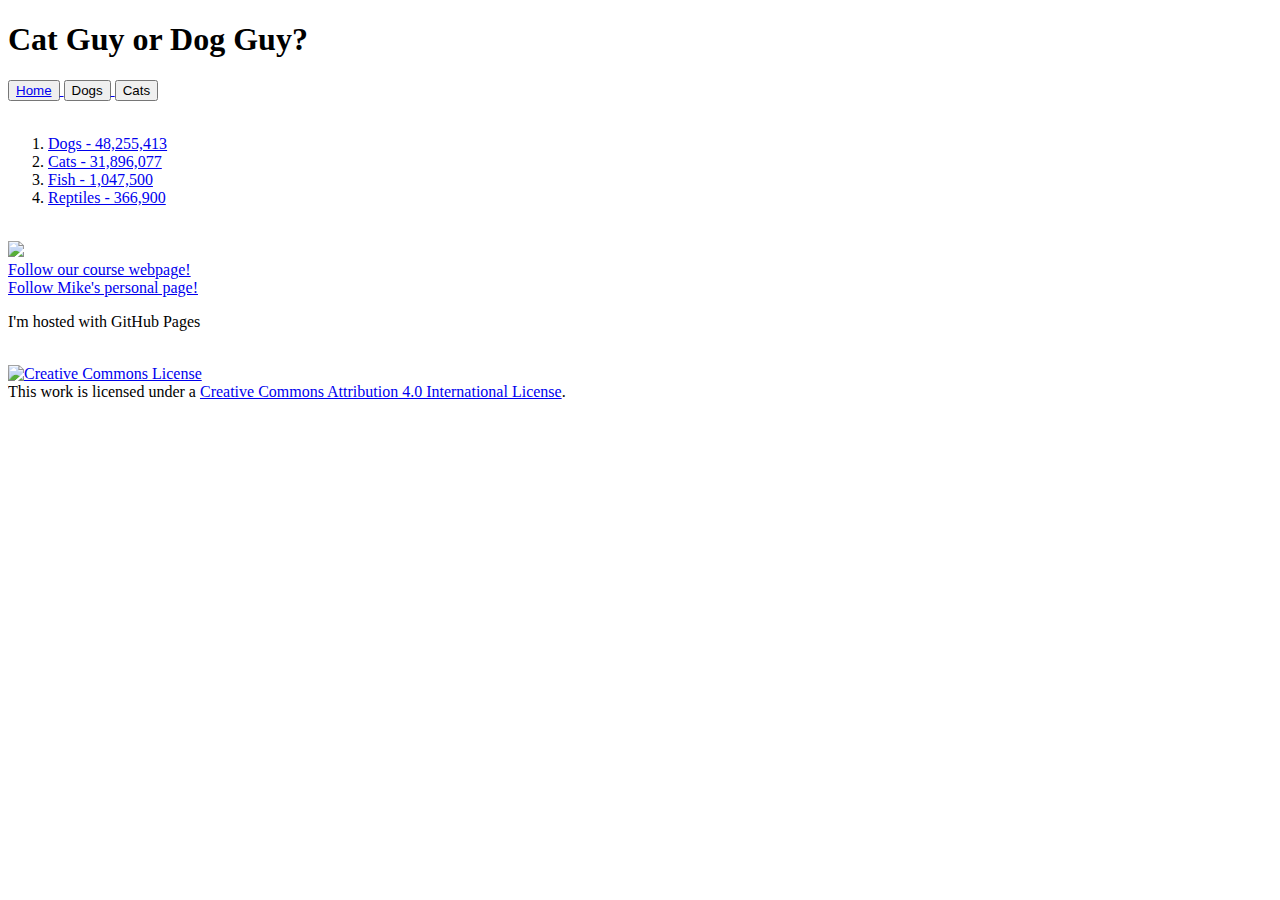
==== index.html @ 5701d744 "Update index.html" ====
<!DOCTYPE html>
<html>
    <head>
        <!-- Global site tag (gtag.js) - Google Analytics -->
<script async src="https://www.googletagmanager.com/gtag/js?id=UA-176829128-1"></script>
<script>
  window.dataLayer = window.dataLayer || [];
  function gtag(){dataLayer.push(arguments);}
  gtag('js', new Date());

  gtag('config', 'UA-176829128-1');
</script>

    </head>
    <body>
        <div id="fb-root"></div>
<script async defer crossorigin="anonymous" src="https://connect.facebook.net/en_US/sdk.js#xfbml=1&version=v8.0" nonce="hwRfHGH5"></script>
       <h1>Cat Guy or Dog Guy?</h1>
            <div class="topnav">
                    <button><a href="https://smccann11.github.io/">Home</button>
                    <button>Dogs</button>
                    <button>Cats</button>
            </div>
            <br>
                <ol>
                   <li><a href="https://www.worldatlas.com/articles/the-most-popular-animals-owned-as-pets-in-the-us.html">Dogs - 48,255,413</a></li>
                   <li><a href="https://www.worldatlas.com/articles/the-most-popular-animals-owned-as-pets-in-the-us.html">Cats - 31,896,077</a></li>
                   <li><a href="https://www.worldatlas.com/articles/the-most-popular-animals-owned-as-pets-in-the-us.html">Fish - 1,047,500</a></li>
                   <li><a href="https://www.worldatlas.com/articles/the-most-popular-animals-owned-as-pets-in-the-us.html">Reptiles - 366,900</a></li>
                </ol>
            <br>
            <img src="https://storage.googleapis.com/kaggle-competitions/kaggle/3362/media/woof_meow.jpg"/>
            <br>
                <a href="https://github.com/mikeizbicki/cmc-csci040">Follow our course webpage!</a>
                <br>
                <a href="https://izbicki.me">Follow Mike's personal page!</a>
        <p>I'm hosted with GitHub Pages</p>
        <div class="fb-like" data-href="https://smccann11.github.io" data-width="" data-layout="button_count" data-action="like" data-size="large" data-share="true"></div>
        <br>
        <a rel="license" href="http://creativecommons.org/licenses/by/4.0/"><img alt="Creative Commons License" style="border-width:0" src="https://i.creativecommons.org/l/by/4.0/88x31.png" /></a><br />This work is licensed under a <a rel="license" href="http://creativecommons.org/licenses/by/4.0/">Creative Commons Attribution 4.0 International License</a>.
    </body>
<!-- </html> -->
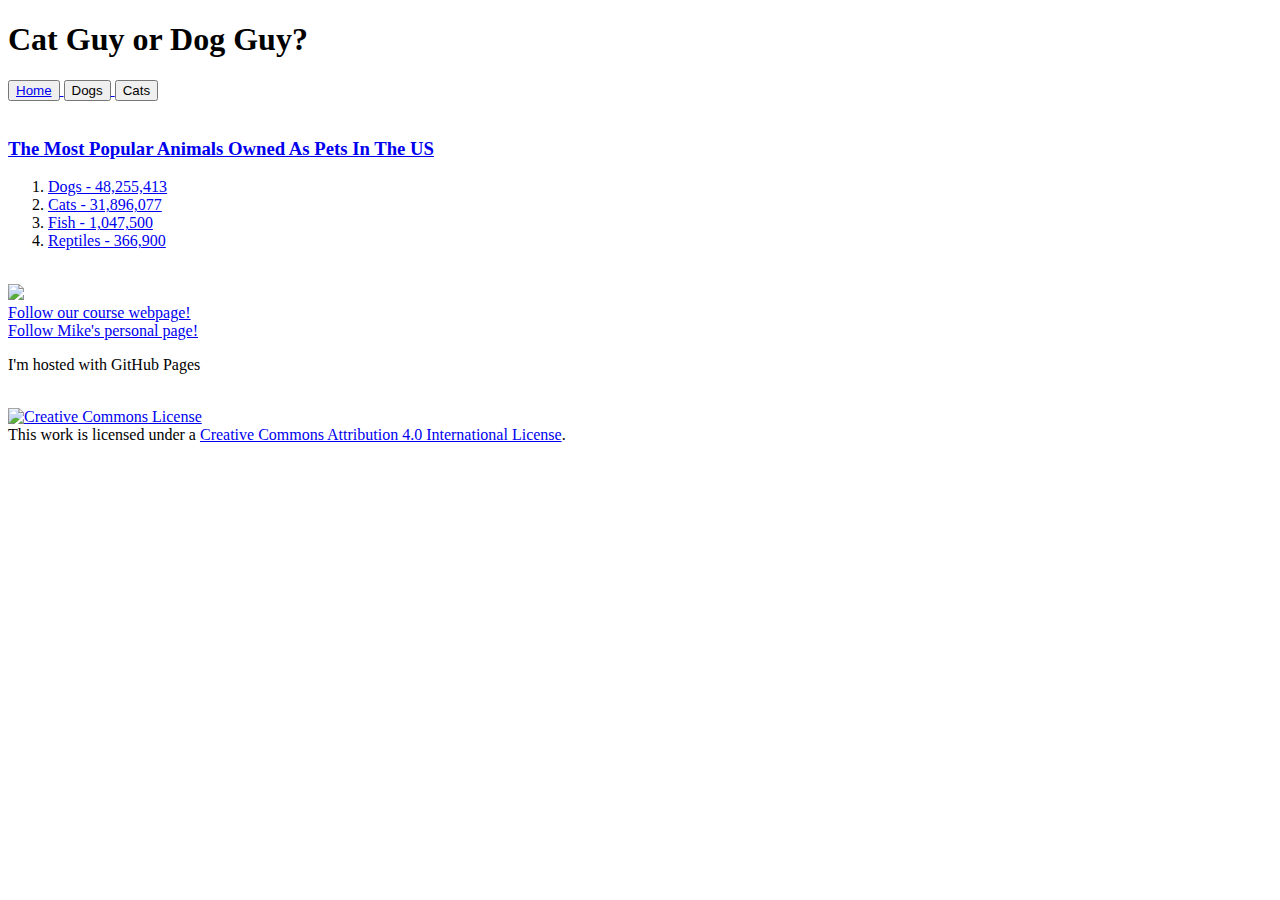
==== commit a3ea8b56: "Update index.html" ====
--- a/index.html
+++ b/index.html
@@ -22,6 +22,7 @@
                     <button>Cats</button>
             </div>
             <br>
+            <h3>The Most Popular Animals Owned As Pets In The US</h3>
                 <ol>
                    <li><a href="https://www.worldatlas.com/articles/the-most-popular-animals-owned-as-pets-in-the-us.html">Dogs - 48,255,413</a></li>
                    <li><a href="https://www.worldatlas.com/articles/the-most-popular-animals-owned-as-pets-in-the-us.html">Cats - 31,896,077</a></li>
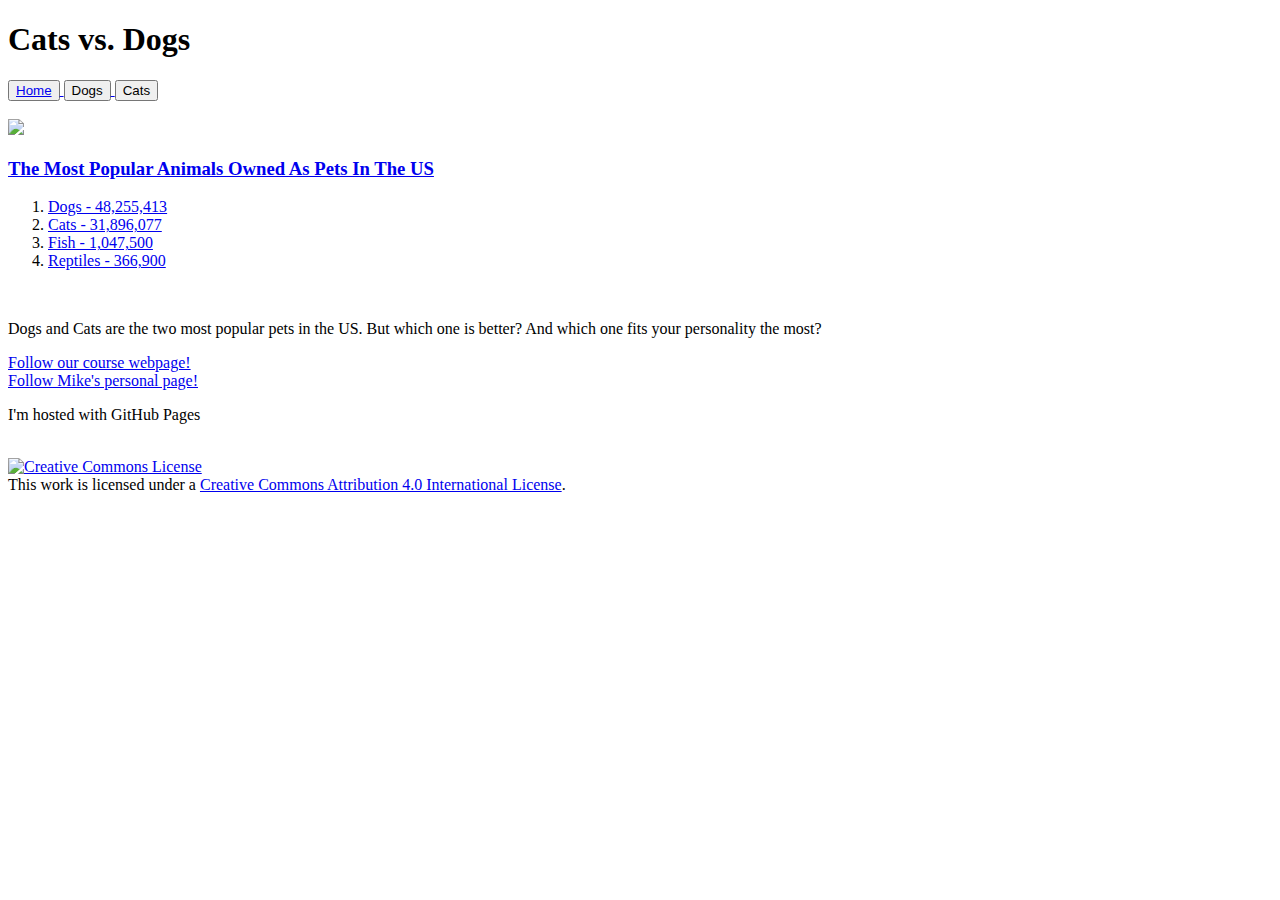
==== commit 27dbba6d: "Update index.html" ====
--- a/index.html
+++ b/index.html
@@ -15,12 +15,14 @@
     <body>
         <div id="fb-root"></div>
 <script async defer crossorigin="anonymous" src="https://connect.facebook.net/en_US/sdk.js#xfbml=1&version=v8.0" nonce="hwRfHGH5"></script>
-       <h1>Cat Guy or Dog Guy?</h1>
+       <h1>Cats vs. Dogs</h1>
             <div class="topnav">
                     <button><a href="https://smccann11.github.io/">Home</button>
                     <button>Dogs</button>
                     <button>Cats</button>
             </div>
+            <br>
+            <img src="https://storage.googleapis.com/kaggle-competitions/kaggle/3362/media/woof_meow.jpg"/>
             <br>
             <h3>The Most Popular Animals Owned As Pets In The US</h3>
                 <ol>
@@ -30,8 +32,9 @@
                    <li><a href="https://www.worldatlas.com/articles/the-most-popular-animals-owned-as-pets-in-the-us.html">Reptiles - 366,900</a></li>
                 </ol>
             <br>
-            <img src="https://storage.googleapis.com/kaggle-competitions/kaggle/3362/media/woof_meow.jpg"/>
-            <br>
+            <p>
+                Dogs and Cats are the two most popular pets in the US. But which one is better? And which one fits your personality the most?
+            </p>
                 <a href="https://github.com/mikeizbicki/cmc-csci040">Follow our course webpage!</a>
                 <br>
                 <a href="https://izbicki.me">Follow Mike's personal page!</a>
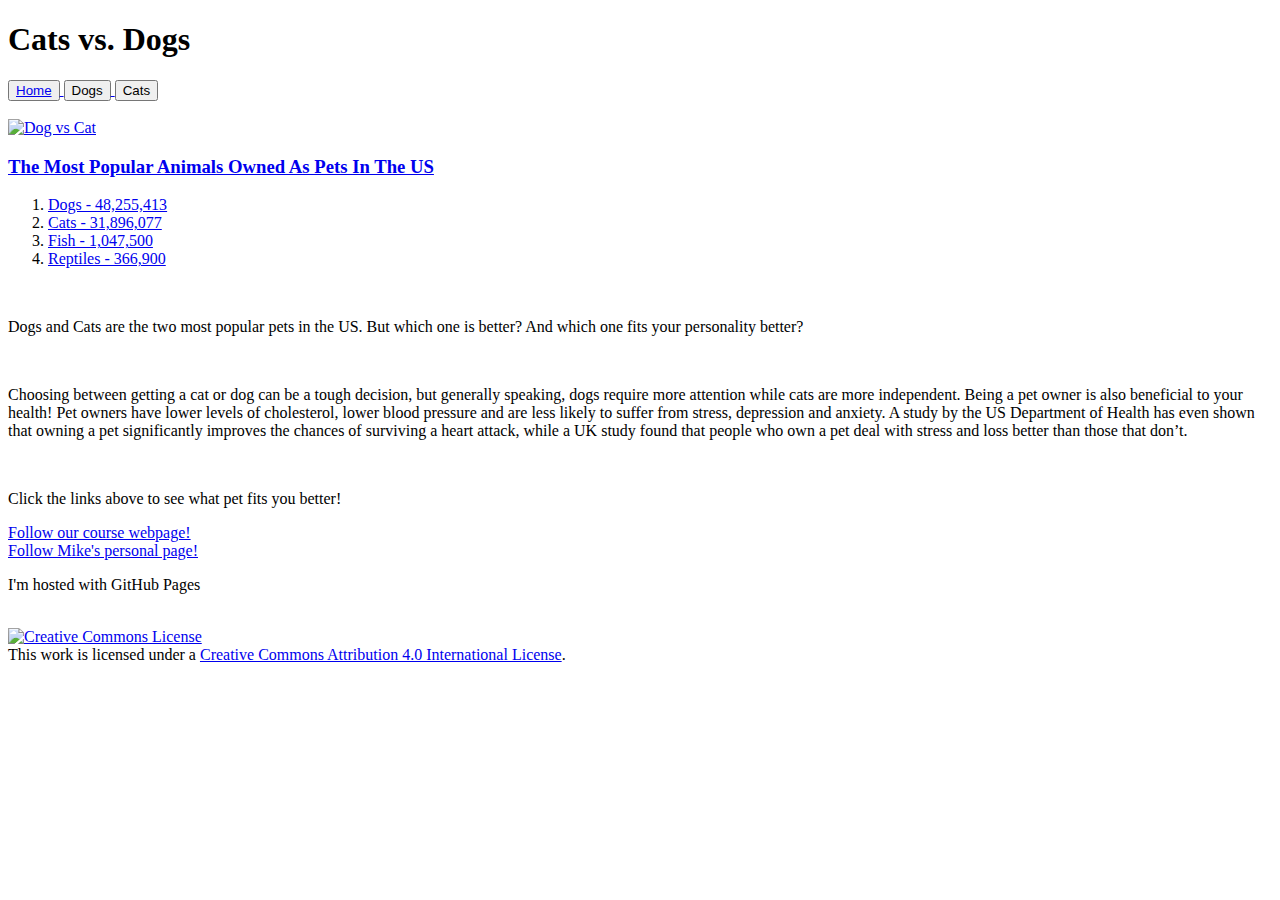
==== commit a9f4df71: "Update index.html" ====
--- a/index.html
+++ b/index.html
@@ -10,7 +10,7 @@
 
   gtag('config', 'UA-176829128-1');
 </script>
-
+<link rel="stylesheet" href="main.css">
     </head>
     <body>
         <div id="fb-root"></div>
@@ -22,7 +22,7 @@
                     <button>Cats</button>
             </div>
             <br>
-            <img src="https://storage.googleapis.com/kaggle-competitions/kaggle/3362/media/woof_meow.jpg"/>
+            <img alt="Dog vs Cat" src="https://storage.googleapis.com/kaggle-competitions/kaggle/3362/media/woof_meow.jpg"/>
             <br>
             <h3>The Most Popular Animals Owned As Pets In The US</h3>
                 <ol>
@@ -33,7 +33,17 @@
                 </ol>
             <br>
             <p>
-                Dogs and Cats are the two most popular pets in the US. But which one is better? And which one fits your personality the most?
+                <div class="homep1">
+                Dogs and Cats are the two most popular pets in the US. But which one is better? And which one fits your personality better?
+                </div>
+            </p>
+            <br>
+            <p>
+                Choosing between getting a cat or dog can be a tough decision, but generally speaking, dogs require more attention while cats are more independent. Being a pet owner is also beneficial to your health! Pet owners have lower levels of cholesterol, lower blood pressure and are less likely to suffer from stress, depression and anxiety. A study by the US Department of Health has even shown that owning a pet significantly improves the chances of surviving a heart attack, while a UK study found that people who own a pet deal with stress and loss better than those that don’t. 
+            </p>
+            <br>
+            <p>
+                Click the links above to see what pet fits you better!
             </p>
                 <a href="https://github.com/mikeizbicki/cmc-csci040">Follow our course webpage!</a>
                 <br>
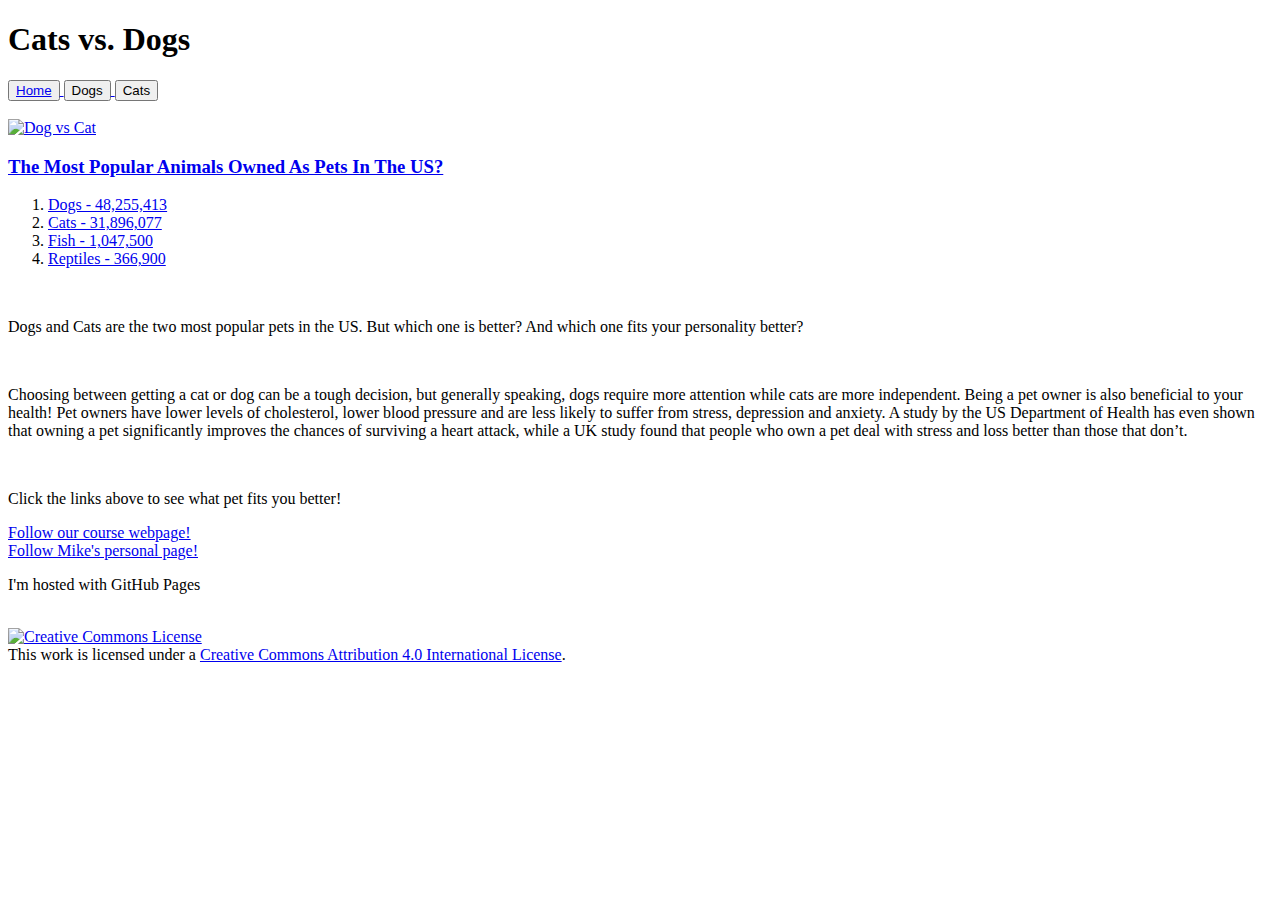
==== commit 53d1b0f6: "Update index.html" ====
--- a/index.html
+++ b/index.html
@@ -24,7 +24,7 @@
             <br>
             <img alt="Dog vs Cat" src="https://storage.googleapis.com/kaggle-competitions/kaggle/3362/media/woof_meow.jpg"/>
             <br>
-            <h3>The Most Popular Animals Owned As Pets In The US</h3>
+            <h3><a href="https://www.worldatlas.com/articles/the-most-popular-animals-owned-as-pets-in-the-us.html">The Most Popular Animals Owned As Pets In The US?</a></h3>
                 <ol>
                    <li><a href="https://www.worldatlas.com/articles/the-most-popular-animals-owned-as-pets-in-the-us.html">Dogs - 48,255,413</a></li>
                    <li><a href="https://www.worldatlas.com/articles/the-most-popular-animals-owned-as-pets-in-the-us.html">Cats - 31,896,077</a></li>
@@ -39,7 +39,9 @@
             </p>
             <br>
             <p>
+                <div class="homep2">
                 Choosing between getting a cat or dog can be a tough decision, but generally speaking, dogs require more attention while cats are more independent. Being a pet owner is also beneficial to your health! Pet owners have lower levels of cholesterol, lower blood pressure and are less likely to suffer from stress, depression and anxiety. A study by the US Department of Health has even shown that owning a pet significantly improves the chances of surviving a heart attack, while a UK study found that people who own a pet deal with stress and loss better than those that don’t. 
+                </div>
             </p>
             <br>
             <p>
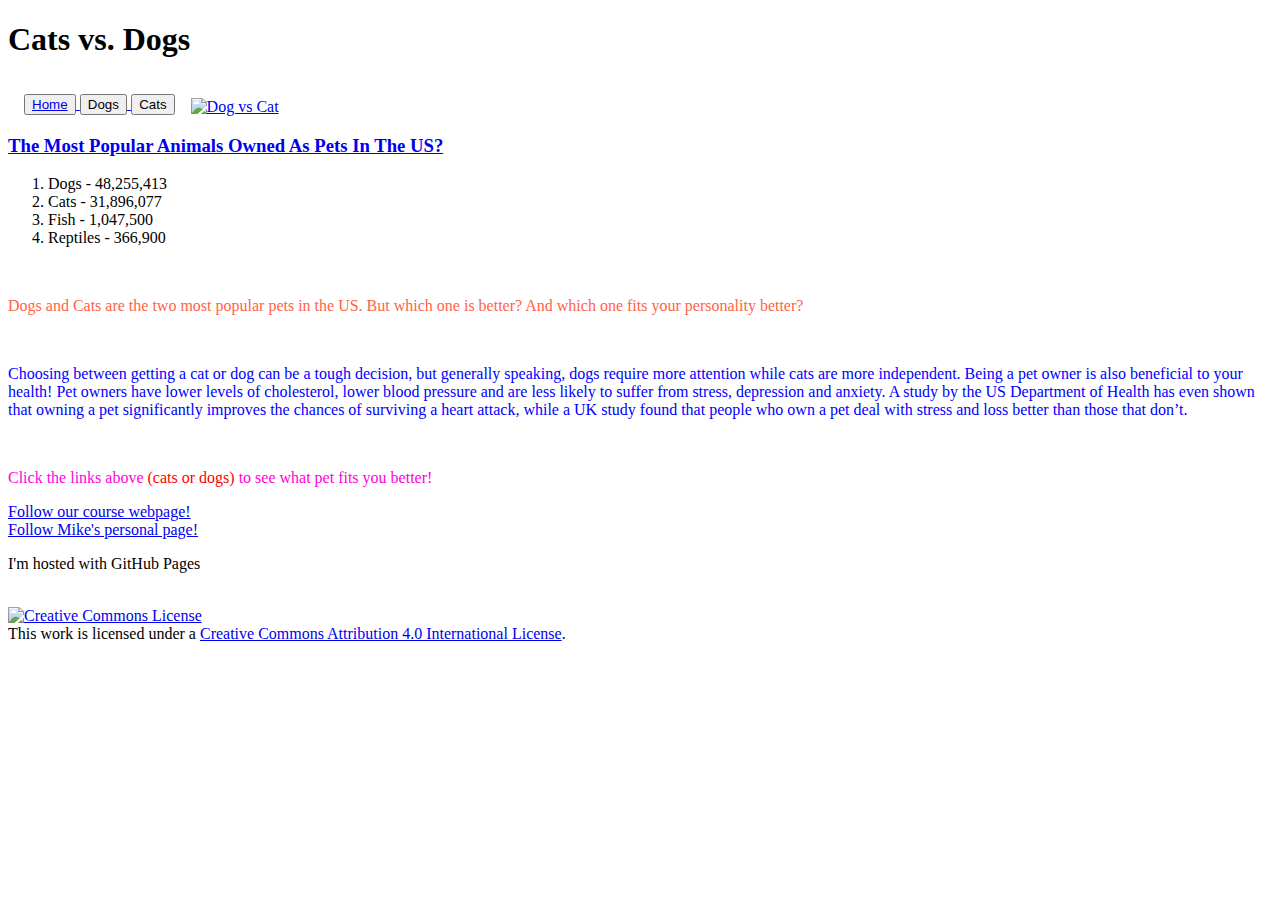
==== commit 40ad7baa: "Update index.html" ====
--- a/index.html
+++ b/index.html
@@ -15,7 +15,9 @@
     <body>
         <div id="fb-root"></div>
 <script async defer crossorigin="anonymous" src="https://connect.facebook.net/en_US/sdk.js#xfbml=1&version=v8.0" nonce="hwRfHGH5"></script>
-       <h1>Cats vs. Dogs</h1>
+        <h1>
+           Cats vs. Dogs
+        </h1>
             <div class="topnav">
                     <button><a href="https://smccann11.github.io/">Home</button>
                     <button>Dogs</button>
@@ -26,10 +28,10 @@
             <br>
             <h3><a href="https://www.worldatlas.com/articles/the-most-popular-animals-owned-as-pets-in-the-us.html">The Most Popular Animals Owned As Pets In The US?</a></h3>
                 <ol>
-                   <li><a href="https://www.worldatlas.com/articles/the-most-popular-animals-owned-as-pets-in-the-us.html">Dogs - 48,255,413</a></li>
-                   <li><a href="https://www.worldatlas.com/articles/the-most-popular-animals-owned-as-pets-in-the-us.html">Cats - 31,896,077</a></li>
-                   <li><a href="https://www.worldatlas.com/articles/the-most-popular-animals-owned-as-pets-in-the-us.html">Fish - 1,047,500</a></li>
-                   <li><a href="https://www.worldatlas.com/articles/the-most-popular-animals-owned-as-pets-in-the-us.html">Reptiles - 366,900</a></li>
+                    <li>Dogs - 48,255,413</li>
+                    <li>Cats - 31,896,077</li>
+                    <li>Fish - 1,047,500</li>
+                    <li>Reptiles - 366,900</li> 
                 </ol>
             <br>
             <p>
@@ -45,7 +47,9 @@
             </p>
             <br>
             <p>
-                Click the links above to see what pet fits you better!
+                <div class="homep3">
+                Click the links above <span class="span1">(cats or dogs)</span> to see what pet fits you better!
+                </div>
             </p>
                 <a href="https://github.com/mikeizbicki/cmc-csci040">Follow our course webpage!</a>
                 <br>
@@ -55,4 +59,4 @@
         <br>
         <a rel="license" href="http://creativecommons.org/licenses/by/4.0/"><img alt="Creative Commons License" style="border-width:0" src="https://i.creativecommons.org/l/by/4.0/88x31.png" /></a><br />This work is licensed under a <a rel="license" href="http://creativecommons.org/licenses/by/4.0/">Creative Commons Attribution 4.0 International License</a>.
     </body>
-<!-- </html> -->+</html>--- a/main.css
+++ b/main.css
@@ -0,0 +1,45 @@
+.topnav {
+    background-color:white;
+    overflow: hidden;
+  }
+  
+  .topnav {
+    float: left;
+    color: #f2f2f2;
+    text-align: center;
+    padding: 14px 16px;
+    text-decoration: none;
+    font-size: 17px;
+  }
+  
+  .topnav a:hover {
+    background-color: #ddd;
+    color: black;
+  }
+
+  .topnav a.active {
+    background-color: #4CAF50;
+    color: white;
+  }
+
+  .homep1 {
+    background-color: white;
+    color: tomato;
+  }
+
+  .homep2 {
+    background-color: white;
+    color: blue;
+}
+
+  .homep3 {
+    background-color: white;
+    color: rgb(255, 0, 221);
+    scrollbar-highlight-color: cornflowerblue;
+}
+
+  .span1 {
+    background-color: white;
+    color: red;
+    scrollbar-highlight-color: cornflowerblue;
+}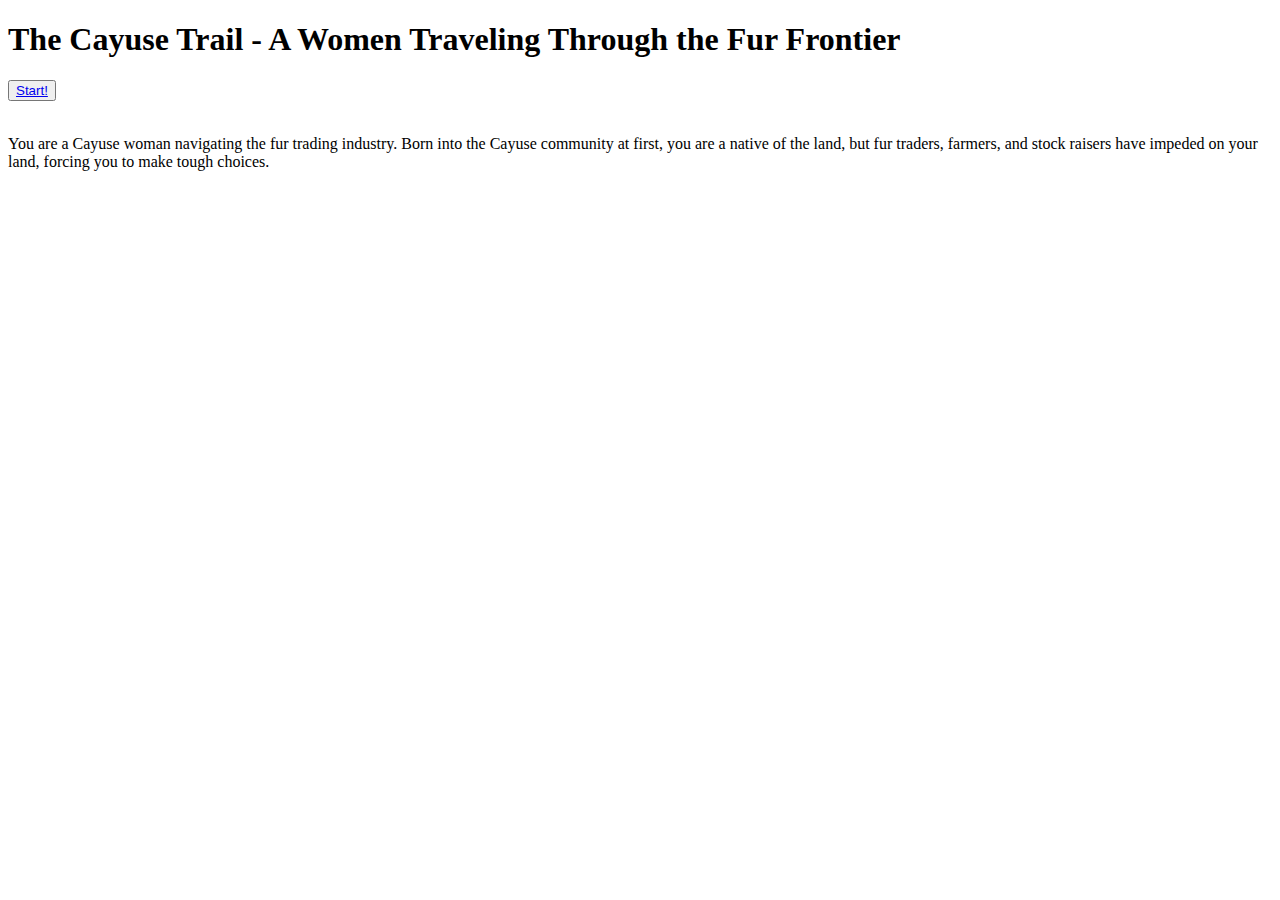
==== commit 498e61e2: "Update index.html" ====
--- a/index.html
+++ b/index.html
@@ -1,62 +1,16 @@
 <!DOCTYPE html>
 <html>
-    <head>
-        <!-- Global site tag (gtag.js) - Google Analytics -->
-<script async src="https://www.googletagmanager.com/gtag/js?id=UA-176829128-1"></script>
-<script>
-  window.dataLayer = window.dataLayer || [];
-  function gtag(){dataLayer.push(arguments);}
-  gtag('js', new Date());
-
-  gtag('config', 'UA-176829128-1');
-</script>
-<link rel="stylesheet" href="main.css">
-    </head>
+    <meta name="description" 
+content="A cayuse women traveling through the fur fronteir.">
+    <title>Cayuse Trail</title>
     <body>
-        <div id="fb-root"></div>
-<script async defer crossorigin="anonymous" src="https://connect.facebook.net/en_US/sdk.js#xfbml=1&version=v8.0" nonce="hwRfHGH5"></script>
         <h1>
-           Cats vs. Dogs
+           The Cayuse Trail - A Women Traveling Through the Fur Frontier
         </h1>
             <div class="topnav">
-                    <button><a href="https://smccann11.github.io/">Home</button>
-                    <button>Dogs</button>
-                    <button>Cats</button>
+                    <button><a href="firstchoice.html">Start!</a>
             </div>
             <br>
-            <img alt="Dog vs Cat" src="https://storage.googleapis.com/kaggle-competitions/kaggle/3362/media/woof_meow.jpg"/>
-            <br>
-            <h3><a href="https://www.worldatlas.com/articles/the-most-popular-animals-owned-as-pets-in-the-us.html">The Most Popular Animals Owned As Pets In The US?</a></h3>
-                <ol>
-                    <li>Dogs - 48,255,413</li>
-                    <li>Cats - 31,896,077</li>
-                    <li>Fish - 1,047,500</li>
-                    <li>Reptiles - 366,900</li> 
-                </ol>
-            <br>
-            <p>
-                <div class="homep1">
-                Dogs and Cats are the two most popular pets in the US. But which one is better? And which one fits your personality better?
-                </div>
-            </p>
-            <br>
-            <p>
-                <div class="homep2">
-                Choosing between getting a cat or dog can be a tough decision, but generally speaking, dogs require more attention while cats are more independent. Being a pet owner is also beneficial to your health! Pet owners have lower levels of cholesterol, lower blood pressure and are less likely to suffer from stress, depression and anxiety. A study by the US Department of Health has even shown that owning a pet significantly improves the chances of surviving a heart attack, while a UK study found that people who own a pet deal with stress and loss better than those that don’t. 
-                </div>
-            </p>
-            <br>
-            <p>
-                <div class="homep3">
-                Click the links above <span class="span1">(cats or dogs)</span> to see what pet fits you better!
-                </div>
-            </p>
-                <a href="https://github.com/mikeizbicki/cmc-csci040">Follow our course webpage!</a>
-                <br>
-                <a href="https://izbicki.me">Follow Mike's personal page!</a>
-        <p>I'm hosted with GitHub Pages</p>
-        <div class="fb-like" data-href="https://smccann11.github.io" data-width="" data-layout="button_count" data-action="like" data-size="large" data-share="true"></div>
-        <br>
-        <a rel="license" href="http://creativecommons.org/licenses/by/4.0/"><img alt="Creative Commons License" style="border-width:0" src="https://i.creativecommons.org/l/by/4.0/88x31.png" /></a><br />This work is licensed under a <a rel="license" href="http://creativecommons.org/licenses/by/4.0/">Creative Commons Attribution 4.0 International License</a>.
-    </body>
-</html>+               <p>
+                You are a Cayuse woman navigating the fur trading industry. Born into the Cayuse community at first, you are a native of the land, but fur traders, farmers, and stock raisers have impeded on your land, forcing you to make tough choices.
+               </p>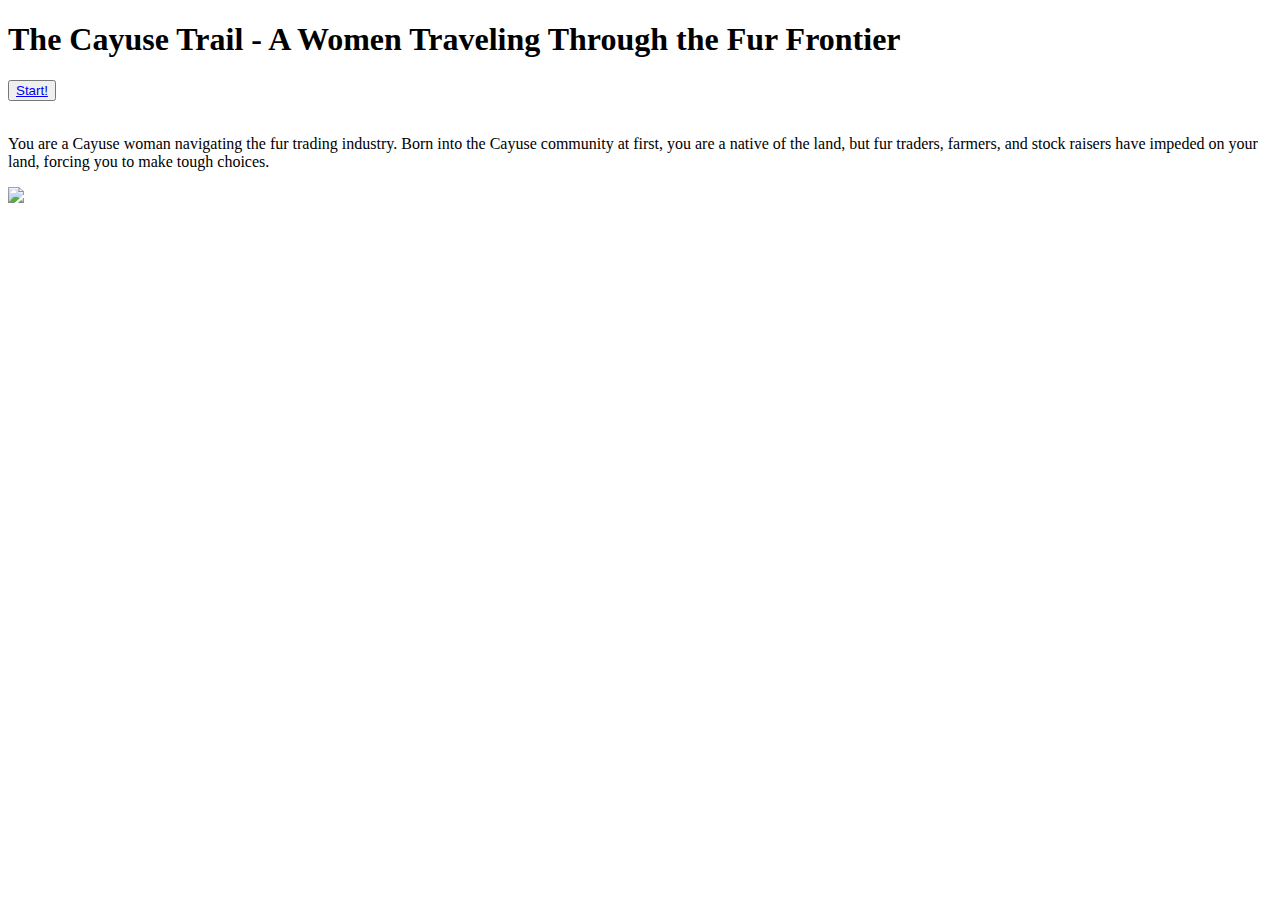
==== commit 516d0405: "Update index.html" ====
--- a/index.html
+++ b/index.html
@@ -8,9 +8,10 @@
            The Cayuse Trail - A Women Traveling Through the Fur Frontier
         </h1>
             <div class="topnav">
-                    <button><a href="firstchoice.html">Start!</a>
+                    <button><a href="firstchoice.html">Start!</a></button>
             </div>
             <br>
                <p>
                 You are a Cayuse woman navigating the fur trading industry. Born into the Cayuse community at first, you are a native of the land, but fur traders, farmers, and stock raisers have impeded on your land, forcing you to make tough choices.
-               </p>+               </p>
+               <img src="https://i.ytimg.com/vi/1EoP9CORWYQ/maxresdefault.jpg">